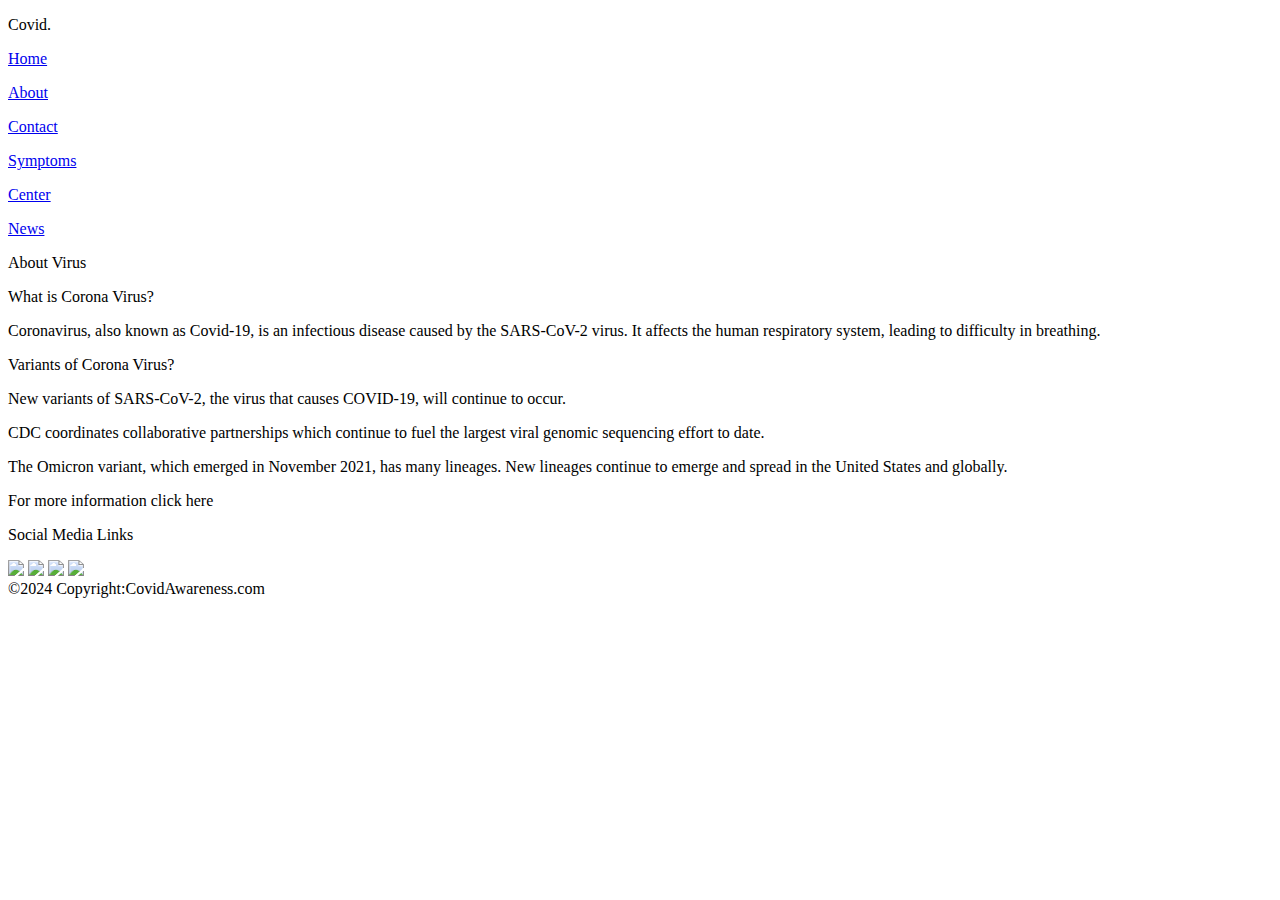
==== about.html @ 720d19ae "html files" ====
<!DOCTYPE html>
<html>
<head>
  <meta charset="utf-8" />
  <link rel="icon" href="/favicon.ico" />
  <meta name="viewport" content="width=device-width, initial-scale=1" />
  <meta name="theme-color" content="#000000" />
  <title>about</title>
  <link rel="stylesheet" href="https://fonts.googleapis.com/css?family=Inter%3A400%2C700%2C900"/>
  <link rel="stylesheet" href="https://fonts.googleapis.com/css?family=Source+Sans+Pro%3A400%2C700%2C900"/>
  <link rel="stylesheet" href="styles/about.css"/>
  <link rel="stylesheet" href="styles/style.css"/>
</head>
<body>
<div class="about-yDR">
  <div class="heading-usm">
            <p class="covid-pUw">Covid.</p>
            <div class="frame-1-jro">
              <a href="home-page.html">   <p class="home-V5H">Home</p></a>
                <a href="about.html">  <p class="about-RzX">About</p></a>
                  <a href="contact.html"> <p class="contact-aMd">Contact</p></a>
                    <a href="symptoms.html"> <p class="symptoms-iyd">Symptoms</p></a>
                      <a href="center.html"> <p class="center-fts">Center</p></a>
                        <a href="news.html"> <p class="news-d51">News</p></a>
            </div>
          </div>
  <div class="about-wLb">
    <p class="about-fGb">
    About Virus
    <br/>
    
    </p>
    <div class="auto-group-ngzb-yo5">
      <div class="about-corona-Xpb">
        <p class="what-is-corona-virus-rrs">
        What is Corona Virus?
        <br/>
        
        </p>
        <p class="coronavirus-also-known-ascovid-19-is-an-infectious-disease-caused-by-thesars-cov-2-virus-it-affects-the-human-respiratory-system-leading-to-difficulty-in-breathing-CQw">Coronavirus, also known as Covid-19, is an infectious disease caused by the SARS-CoV-2 virus. It affects the human respiratory system, leading to difficulty in breathing. </p>
      </div>
      <div class="covid-19-SKH">
      </div>
    </div>
    <div class="auto-group-mgi1-BXm">
      <div class="auto-group-bqeh-XLj">
        <div class="variants-egF">
        </div>
        <div class="variants-bLb">
          <p class="variants-of-corona-virus-kjH">
          Variants of  Corona Virus?
          <br/>
          
          </p>
          <p class="new-variants-of-sars-cov-2-the-virus-that-causes-covid-19-will-continue-to-occur-gcw">New variants of SARS-CoV-2, the virus that causes COVID-19, will continue to occur.</p>
          <p class="cdc-coordinates-collaborative-partnerships-which-continue-to-fuel-the-largest-viral-genomic-sequencing-effort-to-date-C5V">CDC coordinates collaborative partnerships which continue to fuel the largest viral genomic sequencing effort to date.</p>
          <p class="the-omicron-variant-which-emerged-in-november-2021-has-many-lineages-new-lineages-continue-to-emerge-and-spread-in-the-united-states-and-globally-5QB">The Omicron variant, which emerged in November 2021, has many lineages. New lineages continue to emerge and spread in the United States and globally.</p>
        </div>
      </div>
      <p class="for-more-information-click-here-M6o">For more information click here</p>
    </div>
  </div>
  <div class="social-media-links-XXM">
    <p class="social-media-links-eby">
    Social  Media Links
    </p>
    <div class="social">
        <img class="whatsapp-img" src="image/whatsapp.png"/>
        <img class="facebook-img" src="image/facebook.png"/>
        <img class="youtube-img" src="image/youtube.png"/>
        <img class="insta-img" src="image/instagram.png"/>
    </div>
  </div>
  <div class="footer">©2024 Copyright:CovidAwareness.com</div>
</div>
</body>
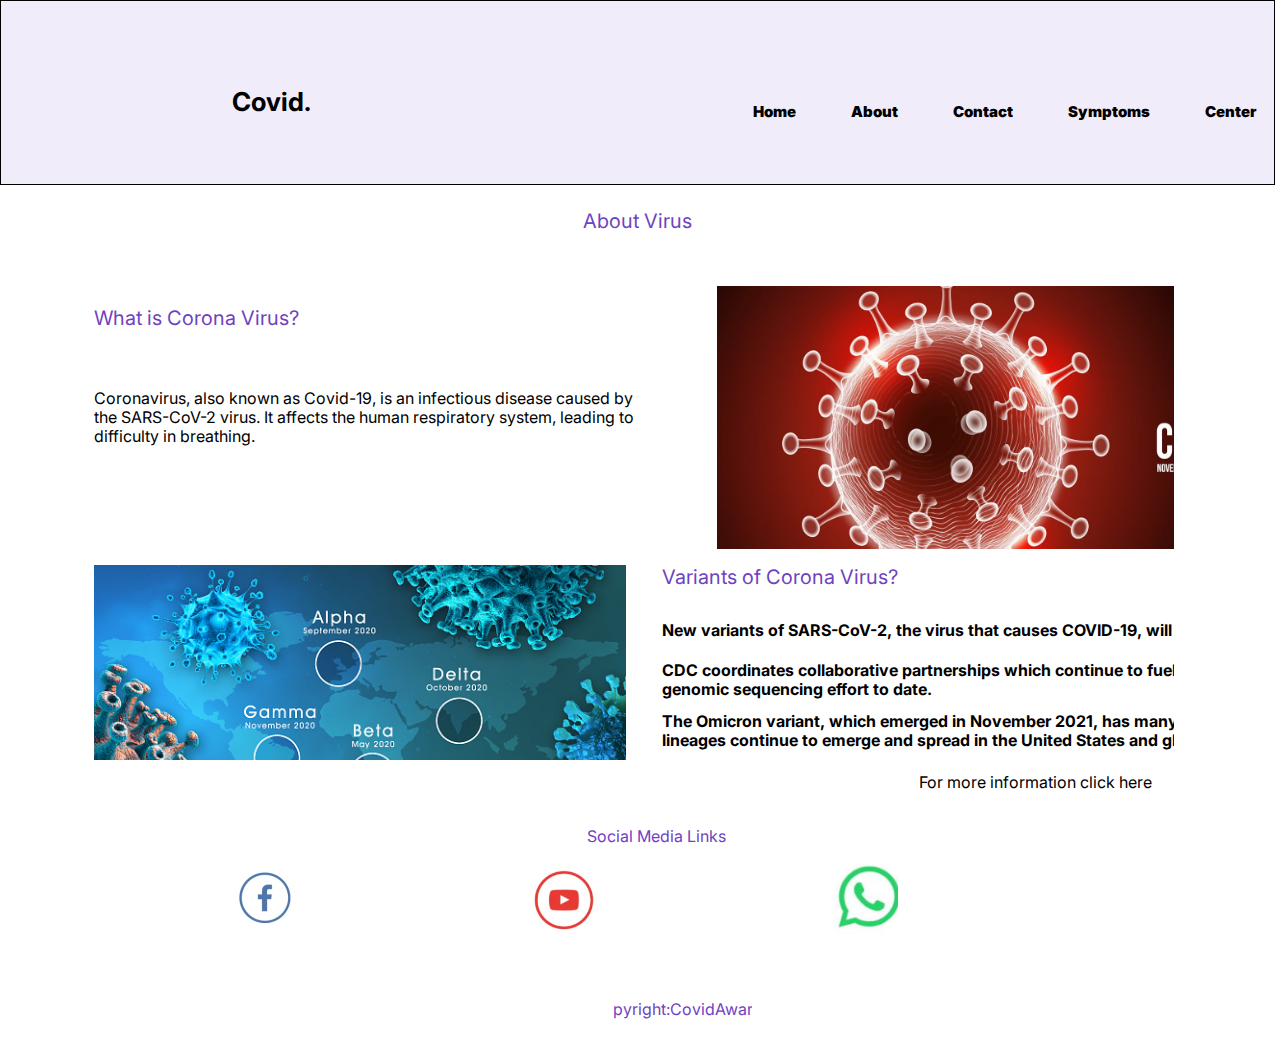
==== commit ab0f6fe9: "Update about.html" ====
--- a/about.html
+++ b/about.html
@@ -16,7 +16,7 @@
   <div class="heading-usm">
             <p class="covid-pUw">Covid.</p>
             <div class="frame-1-jro">
-              <a href="home-page.html">   <p class="home-V5H">Home</p></a>
+              <a href="index.html">   <p class="home-V5H">Home</p></a>
                 <a href="about.html">  <p class="about-RzX">About</p></a>
                   <a href="contact.html"> <p class="contact-aMd">Contact</p></a>
                     <a href="symptoms.html"> <p class="symptoms-iyd">Symptoms</p></a>
@@ -73,4 +73,4 @@
   </div>
   <div class="footer">©2024 Copyright:CovidAwareness.com</div>
 </div>
-</body>+</body>
--- a/styles/about.css
+++ b/styles/about.css
@@ -0,0 +1,353 @@
+.about-yDR {
+  box-sizing: border-box;
+  padding-bottom: 2rem;
+  width: 100%;
+  overflow: hidden;
+  position: relative;
+  align-items: center;
+  display: flex;
+  flex-direction: column;
+  background-color: #ffffff;
+}
+.about-yDR .heading-usm {
+  margin: 0rem 0.5rem 2.4rem 0rem;
+  box-sizing: border-box;
+  padding: 8.6rem 9.3rem 6.3rem 23.1rem;
+  width: calc(100% - 0.5rem);
+  height: 18.5rem;
+  display: flex;
+  align-items: center;
+  border: solid 0.1rem #000000;
+  background-color: #f0ecf9;
+  flex-shrink: 0;
+}
+.about-yDR .heading-usm .covid-pUw {
+  margin: 0rem 44.2rem 0.4rem 0rem;
+  font-size: 2.6rem;
+  font-weight: 700;
+  line-height: 1.2125;
+  color: #000000;
+  font-family: Inter, 'Source Sans Pro';
+  white-space: nowrap;
+  flex-shrink: 0;
+}
+.about-yDR .heading-usm .frame-1-jro {
+  margin-top: 1.7rem;
+  display: flex;
+  column-gap: 5.5rem;
+  align-items: center;
+  flex-shrink: 0;
+}
+.about-yDR .heading-usm .frame-1-jro .home-V5H {
+  font-size: 1.5rem;
+  font-weight: 900;
+  line-height: 1.2125;
+  color: #000000;
+  font-family: Inter, 'Source Sans Pro';
+  white-space: nowrap;
+  flex-shrink: 0;
+}
+.about-yDR .heading-usm .frame-1-jro .about-RzX {
+  font-size: 1.5rem;
+  font-weight: 900;
+  line-height: 1.2125;
+  color: #000000;
+  font-family: Inter, 'Source Sans Pro';
+  white-space: nowrap;
+  flex-shrink: 0;
+}
+.about-yDR .heading-usm .frame-1-jro .contact-aMd {
+  font-size: 1.5rem;
+  font-weight: 900;
+  line-height: 1.2125;
+  color: #000000;
+  font-family: Inter, 'Source Sans Pro';
+  white-space: nowrap;
+  flex-shrink: 0;
+}
+.about-yDR .heading-usm .frame-1-jro .symptoms-iyd {
+  font-size: 1.5rem;
+  font-weight: 900;
+  line-height: 1.2125;
+  color: #000000;
+  font-family: Inter, 'Source Sans Pro';
+  white-space: nowrap;
+  flex-shrink: 0;
+}
+.about-yDR .heading-usm .frame-1-jro .center-fts {
+  font-size: 1.5rem;
+  font-weight: 900;
+  line-height: 1.2125;
+  color: #000000;
+  font-family: Inter, 'Source Sans Pro';
+  white-space: nowrap;
+  flex-shrink: 0;
+}
+.about-yDR .heading-usm .frame-1-jro .news-d51 {
+  font-size: 1.5rem;
+  font-weight: 900;
+  line-height: 1.2125;
+  color: #000000;
+  font-family: Inter, 'Source Sans Pro';
+  white-space: nowrap;
+  flex-shrink: 0;
+}
+.about-yDR .about-wLb {
+  margin: 0rem 10.6rem 3.4rem 9.4rem;
+  width: calc(100% - 20rem);
+  overflow: hidden;
+  position: relative;
+  align-items: center;
+  display: flex;
+  flex-direction: column;
+  flex-shrink: 0;
+}
+.about-yDR .about-wLb .about-fGb {
+  margin: 0rem 0rem 5.3rem 0.7rem;
+  font-size: 2rem;
+  line-height: 1.2125;
+  color: #6f42c1;
+  font-family: Inter, 'Source Sans Pro';
+  white-space: nowrap;
+  flex-shrink: 0;
+}
+.about-yDR .about-wLb .auto-group-ngzb-yo5 {
+  width: 100%;
+  display: flex;
+  align-items: flex-start;
+  flex-shrink: 0;
+}
+.about-yDR .about-wLb .auto-group-ngzb-yo5 .about-corona-Xpb {
+  margin: 2rem 6.2rem 0rem 0rem;
+  display: flex;
+  flex-direction: column;
+  flex-shrink: 0;
+}
+.about-yDR .about-wLb .auto-group-ngzb-yo5 .about-corona-Xpb .what-is-corona-virus-rrs {
+  margin-bottom: 5.8189rem;
+  font-size: 2rem;
+  line-height: 1.2125;
+  color: #6f42c1;
+  font-family: Inter, 'Source Sans Pro';
+  white-space: nowrap;
+  flex-shrink: 0;
+}
+.about-yDR .about-wLb .auto-group-ngzb-yo5 .about-corona-Xpb .coronavirus-also-known-ascovid-19-is-an-infectious-disease-caused-by-thesars-cov-2-virus-it-affects-the-human-respiratory-system-leading-to-difficulty-in-breathing-CQw {
+  max-width: 56.1rem;
+  font-size: 1.6rem;
+  line-height: 1.2125;
+  color: #000000;
+  font-family: Inter, 'Source Sans Pro';
+  flex-shrink: 0;
+}
+.about-yDR .about-wLb .auto-group-ngzb-yo5 .covid-19-SKH {
+  width: 61.7rem;
+  height: 26.3rem;
+  background-color: #d9d9d9;
+  flex-shrink: 0;
+  background-image: url("../image/COVID19.jpg");
+  background-size: cover;
+}
+.about-yDR .about-wLb .auto-group-mgi1-BXm {
+  box-sizing: border-box;
+  padding-top: 1.6rem;
+  width: 100%;
+  align-items: flex-end;
+  display: flex;
+  flex-direction: column;
+  flex-shrink: 0;
+}
+.about-yDR .about-wLb .auto-group-mgi1-BXm .auto-group-bqeh-XLj {
+  margin: 0rem 1.1rem 1.3rem 0rem;
+  width: calc(100% - 1.1rem);
+  display: flex;
+  align-items: flex-start;
+  flex-shrink: 0;
+}
+.about-yDR .about-wLb .auto-group-mgi1-BXm .auto-group-bqeh-XLj .variants-egF {
+  margin-right: 3.6rem;
+  width: 53.2rem;
+  height: 19.5rem;
+  background-color: #d9d9d9;
+  flex-shrink: 0;
+  background-image: url("../image/covidvariants.jpg");
+  background-size: cover;
+}
+.about-yDR .about-wLb .auto-group-mgi1-BXm .auto-group-bqeh-XLj .variants-bLb {
+  display: flex;
+  flex-direction: column;
+  flex-shrink: 0;
+}
+.about-yDR .about-wLb .auto-group-mgi1-BXm .auto-group-bqeh-XLj .variants-bLb .variants-of-corona-virus-kjH {
+  margin-bottom: 3.1rem;
+  font-size: 2rem;
+  line-height: 1.2125;
+  color: #6f42c1;
+  font-family: Inter, 'Source Sans Pro';
+  white-space: nowrap;
+  flex-shrink: 0;
+}
+.about-yDR .about-wLb .auto-group-mgi1-BXm .auto-group-bqeh-XLj .variants-bLb .new-variants-of-sars-cov-2-the-virus-that-causes-covid-19-will-continue-to-occur-gcw {
+  margin-bottom: 2.1rem;
+  font-size: 1.6rem;
+  font-weight: 700;
+  line-height: 1.2125;
+  color: #000000;
+  font-family: Inter, 'Source Sans Pro';
+  white-space: nowrap;
+  flex-shrink: 0;
+}
+.about-yDR .about-wLb .auto-group-mgi1-BXm .auto-group-bqeh-XLj .variants-bLb .cdc-coordinates-collaborative-partnerships-which-continue-to-fuel-the-largest-viral-genomic-sequencing-effort-to-date-C5V {
+  margin-bottom: 1.2rem;
+  max-width: 65rem;
+  font-size: 1.6rem;
+  font-weight: 700;
+  line-height: 1.2125;
+  color: #000000;
+  font-family: Inter, 'Source Sans Pro';
+  flex-shrink: 0;
+}
+.about-yDR .about-wLb .auto-group-mgi1-BXm .auto-group-bqeh-XLj .variants-bLb .the-omicron-variant-which-emerged-in-november-2021-has-many-lineages-new-lineages-continue-to-emerge-and-spread-in-the-united-states-and-globally-5QB {
+  max-width: 63rem;
+  font-size: 1.6rem;
+  font-weight: 700;
+  line-height: 1.2125;
+  color: #000000;
+  font-family: Inter, 'Source Sans Pro';
+  flex-shrink: 0;
+}
+.about-yDR .about-wLb .auto-group-mgi1-BXm .for-more-information-click-here-M6o {
+  margin-right: 2.2rem;
+  font-size: 1.6rem;
+  line-height: 1.2125;
+  color: #000000;
+  font-family: Inter, 'Source Sans Pro';
+  white-space: nowrap;
+  flex-shrink: 0;
+}
+.about-yDR .social-media-links-T9q {
+  margin: 0rem 22rem 4.6rem 23.6rem;
+  width: calc(100% - 45.6rem);
+  overflow: hidden;
+  position: relative;
+  align-items: center;
+  display: flex;
+  flex-direction: column;
+  flex-shrink: 0;
+}
+.about-yDR .social-media-links-T9q .social-media-links-aET {
+  margin: 0rem 0rem 0.7rem 1.7rem;
+  font-size: 1.6rem;
+  line-height: 1.2125;
+  color: #6f42c1;
+  font-family: Inter, 'Source Sans Pro';
+  white-space: nowrap;
+  flex-shrink: 0;
+}
+.about-yDR .social-media-links-T9q .auto-group-wl6r-tkw {
+  width: 100%;
+  height: 10.1rem;
+  position: relative;
+  flex-shrink: 0;
+}
+.about-yDR .social-media-links-T9q .auto-group-wl6r-tkw .group-2-SGf {
+  width: 98.3rem;
+  height: 2.4rem;
+  position: absolute;
+  left: 0.1rem;
+  top: 7.7rem;
+  display: flex;
+  align-items: flex-end;
+}
+.about-yDR .social-media-links-T9q .auto-group-wl6r-tkw .group-2-SGf .whats-app-Zs5 {
+  margin: 0rem 21rem 0.4rem 0rem;
+  font-size: 1.6rem;
+  font-weight: 700;
+  line-height: 1.2125;
+  color: #000000;
+  font-family: Inter, 'Source Sans Pro';
+  white-space: nowrap;
+  flex-shrink: 0;
+}
+.about-yDR .social-media-links-T9q .auto-group-wl6r-tkw .group-2-SGf .facebook-JJs {
+  margin-right: 22.7rem;
+  font-size: 1.6rem;
+  font-weight: 700;
+  line-height: 1.2125;
+  color: #000000;
+  font-family: Inter, 'Source Sans Pro';
+  white-space: nowrap;
+  flex-shrink: 0;
+}
+.about-yDR .social-media-links-T9q .auto-group-wl6r-tkw .group-2-SGf .youtube-EiK {
+  margin-right: 24.1rem;
+  font-size: 1.6rem;
+  font-weight: 700;
+  line-height: 1.2125;
+  color: #000000;
+  font-family: Inter, 'Source Sans Pro';
+  white-space: nowrap;
+  flex-shrink: 0;
+}
+.about-yDR .social-media-links-T9q .auto-group-wl6r-tkw .group-2-SGf .instagram-BNf {
+  font-size: 1.6rem;
+  font-weight: 700;
+  line-height: 1.2125;
+  color: #000000;
+  font-family: Inter, 'Source Sans Pro';
+  white-space: nowrap;
+  flex-shrink: 0;
+}
+.about-yDR .social-media-links-T9q .auto-group-wl6r-tkw .userregister-3-8Hu {
+  width: 6.5rem;
+  height: 7.2rem;
+  position: absolute;
+  left: 59.7rem;
+  top: 1rem;
+  object-fit: cover;
+  vertical-align: top;
+}
+.about-yDR .social-media-links-T9q .auto-group-wl6r-tkw .image-1-TLB {
+  width: 5.7rem;
+  height: 6rem;
+  position: absolute;
+  left: 0;
+  top: 1.7rem;
+  object-fit: cover;
+  vertical-align: top;
+}
+.about-yDR .social-media-links-T9q .auto-group-wl6r-tkw .image-2-bBV {
+  width: 6.8rem;
+  height: 6.7rem;
+  position: absolute;
+  left: 29.3rem;
+  top: 1.5rem;
+  object-fit: cover;
+  vertical-align: top;
+}
+.about-yDR .social-media-links-T9q .auto-group-wl6r-tkw .userregister-4-j2o {
+  width: 7.5rem;
+  height: 7.1rem;
+  position: absolute;
+  left: 89.5rem;
+  top: 0;
+  object-fit: cover;
+  vertical-align: top;
+}
+.about-yDR .footer-4Ky {
+  margin: 0rem 52.8rem 0rem 61.2rem;
+  width: calc(100% - 114rem);
+  height: 2rem;
+  overflow: hidden;
+  position: relative;
+  font-size: 1.6rem;
+  font-weight: 400;
+  line-height: 1.2125;
+  color: #6f42c1;
+  font-family: Inter, 'Source Sans Pro';
+  white-space: nowrap;
+  display: flex;
+  align-items: center;
+  justify-content: center;
+  flex-shrink: 0;
+}
--- a/styles/style.css
+++ b/styles/style.css
@@ -0,0 +1,152 @@
+html {
+	font-size:62.5%;
+}
+* {
+	margin: 0;
+	padding: 0;
+}
+ul, li {
+	list-style: none;
+}
+input {
+	border: none;
+}
+body {
+  width: 100%;
+}
+
+
+/* header */
+ .heading-usm {
+  margin: 0rem 0.5rem 2.4rem 0rem;
+  box-sizing: border-box;
+  padding: 8.6rem 9.3rem 6.3rem 23.1rem;
+  width: 100%;
+  height: 18.5rem;
+  display: flex;
+  align-items: center;
+  border: solid 0.1rem #000000;
+  background-color: #f0ecf9;
+  flex-shrink: 0;
+}
+ .heading-usm .covid-pUw {
+  margin: 0rem 44.2rem 0.4rem 0rem;
+  font-size: 2.6rem;
+  font-weight: 700;
+  line-height: 1.2125;
+  color: #000000;
+  font-family: Inter, 'Source Sans Pro';
+  white-space: nowrap;
+  flex-shrink: 0;
+}
+ .heading-usm .frame-1-jro {
+  margin-top: 1.7rem;
+  display: flex;
+  column-gap: 5.5rem;
+  align-items: center;
+  flex-shrink: 0;
+}
+.heading-usm .frame-1-jro a{
+  text-decoration: none;
+}
+.heading-usm .frame-1-jro p{
+    font-size: 1.5rem;
+  font-weight: 900;
+  line-height: 1.2125;
+  color: #000000;
+  font-family: Inter, 'Source Sans Pro';
+  white-space: nowrap;
+  flex-shrink: 0;
+}
+
+
+
+             .social-media-links-XXM {
+  margin: 0rem 22rem 4.6rem 23.6rem;
+  width: calc(100% - 45.6rem);
+  overflow: hidden;
+  position: relative;
+  align-items: center;
+  display: flex;
+  flex-direction: column;
+  flex-shrink: 0;
+}
+ .social-media-links-XXM .social-media-links-eby {
+  margin: 0rem 0rem 0.7rem 1.7rem;
+  font-size: 1.6rem;
+  line-height: 1.2125;
+  color: #6f42c1;
+  font-family: Inter, 'Source Sans Pro';
+  white-space: nowrap;
+  flex-shrink: 0;
+}
+ .social-media-links-XXM .social {
+  width: 100%;
+  height: 10.1rem;
+  position: relative;
+  flex-shrink: 0;
+}
+.home-page-CqD .social-media-links-XXM .social .socialmedia {
+  width: 98.3rem;
+  height: 2.4rem;
+  position: absolute;
+  left: 0.1rem;
+  top: 7.7rem;
+  display: flex;
+  align-items: flex-end;
+}
+
+ 
+ .social-media-links-XXM .social .whatsapp-img {
+  width: 6.5rem;
+  height: 7.2rem;
+  position: absolute;
+  left: 59.7rem;
+  top: 1rem;
+  object-fit: cover;
+  vertical-align: top;
+}
+ .social-media-links-XXM .social .facebook-img {
+  width: 5.7rem;
+  height: 6rem;
+  position: absolute;
+  left: 0;
+  top: 1.7rem;
+  object-fit: cover;
+  vertical-align: top;
+}
+ .social-media-links-XXM .social .youtube-img {
+  width: 6.8rem;
+  height: 6.7rem;
+  position: absolute;
+  left: 29.3rem;
+  top: 1.5rem;
+  object-fit: cover;
+  vertical-align: top;
+}
+ .social-media-links-XXM .social .insta-img {
+  width: 7.5rem;
+  height: 7.1rem;
+  position: absolute;
+  left: 89.5rem;
+  top: 0;
+  object-fit: cover;
+  vertical-align: top;
+}
+.footer {
+  margin: 0rem 52.8rem 0rem 61.2rem;
+  width: calc(100% - 114rem);
+  height: 2rem;
+  overflow: hidden;
+  position: relative;
+  font-size: 1.6rem;
+  font-weight: 400;
+  line-height: 1.2125;
+  color: #6f42c1;
+  font-family: Inter, 'Source Sans Pro';
+  white-space: nowrap;
+  display: flex;
+  align-items: center;
+  justify-content: center;
+  flex-shrink: 0;
+}